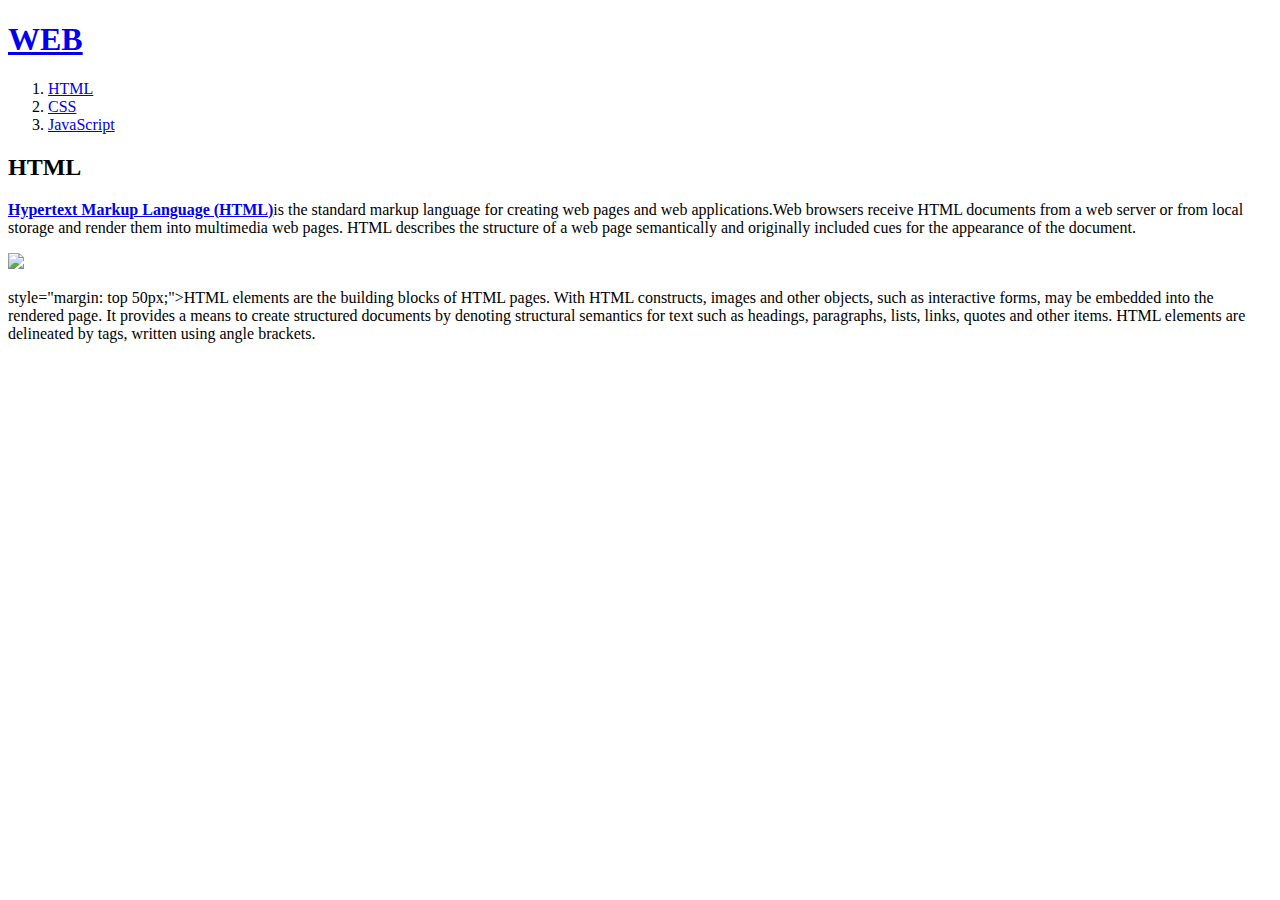
==== 1.html @ 516d6666 "WEB - 1" ====
<!DOCTYPE html>
<html>
<head>
    <title>WEB1 - HTML</title>
    <meta charset="utf-8">
</head>
<body>
    <h1><a href ="index.html">WEB</a></h1>
    <ol>
        <li><a href ="1.html">HTML</a></li> 
        <li><a href ="2.html">CSS</a></li>
        <li><a href ="3.html">JavaScript</a></li>
    </ol>
    <h2>HTML</h2>
    <p><a href="https://www.w3.org/TR/html5/" target="_blank" title="html5 speicifiaction"><strong>Hypertext Markup Language (HTML)</strong></a>is the standard markup language for creating web pages and web applications.Web browsers receive HTML documents from a web server or from local storage and render them into multimedia web pages. HTML describes the structure of a web page semantically and originally included cues for the appearance of the document.</p>
    <img src="https://s3-ap-northeast-2.amazonaws.com/opentutorials-user-file/module/3135/7648.png" width="100%">
    <p> style="margin: top 50px;">HTML elements are the building blocks of HTML pages. With HTML constructs, images and other objects, such as interactive forms, may be embedded into the rendered page. It provides a means to create structured documents by denoting structural semantics for text such as headings, paragraphs, lists, links, quotes and other items. HTML elements are delineated by tags, written using angle brackets. </p>
</body>
</html>
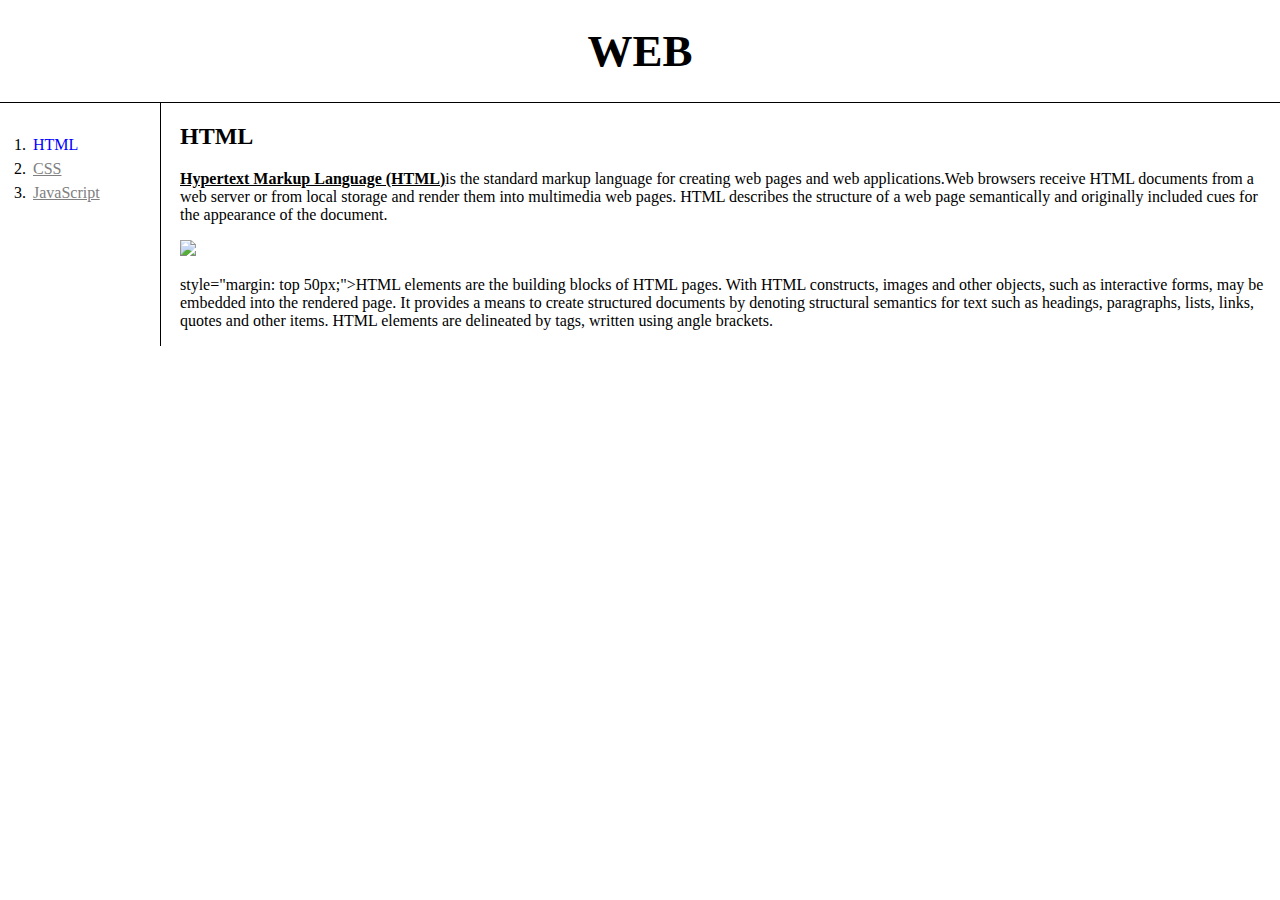
==== commit 9ec61307: "+css" ====
--- a/1.html
+++ b/1.html
@@ -3,17 +3,22 @@
 <head>
     <title>WEB1 - HTML</title>
     <meta charset="utf-8">
+    <link rel="stylesheet" href="style.css">
 </head>
 <body>
-    <h1><a href ="index.html">WEB</a></h1>
+    <h1><a href ="index.html" style="text-decoration: none;">WEB</a></h1>
+<div id="grid">
     <ol>
-        <li><a href ="1.html">HTML</a></li> 
-        <li><a href ="2.html">CSS</a></li>
-        <li><a href ="3.html">JavaScript</a></li>
+        <li><a href ="1.html" style="text-decoration: none;" class="saw" id="stay">HTML</a></li> 
+        <li><a href ="2.html" class="saw">CSS</a></li>
+        <li><a href ="3.html" class="saw">JavaScript</a></li>
     </ol>
-    <h2>HTML</h2>
-    <p><a href="https://www.w3.org/TR/html5/" target="_blank" title="html5 speicifiaction"><strong>Hypertext Markup Language (HTML)</strong></a>is the standard markup language for creating web pages and web applications.Web browsers receive HTML documents from a web server or from local storage and render them into multimedia web pages. HTML describes the structure of a web page semantically and originally included cues for the appearance of the document.</p>
-    <img src="https://s3-ap-northeast-2.amazonaws.com/opentutorials-user-file/module/3135/7648.png" width="100%">
-    <p> style="margin: top 50px;">HTML elements are the building blocks of HTML pages. With HTML constructs, images and other objects, such as interactive forms, may be embedded into the rendered page. It provides a means to create structured documents by denoting structural semantics for text such as headings, paragraphs, lists, links, quotes and other items. HTML elements are delineated by tags, written using angle brackets. </p>
+    <div>
+        <h2>HTML</h2>
+        <p><a href="https://www.w3.org/TR/html5/" target="_blank" title="html5 speicifiaction"><strong>Hypertext Markup Language (HTML)</strong></a>is the standard markup language for creating web pages and web applications.Web browsers receive HTML documents from a web server or from local storage and render them into multimedia web pages. HTML describes the structure of a web page semantically and originally included cues for the appearance of the document.</p>
+        <img src="https://s3-ap-northeast-2.amazonaws.com/opentutorials-user-file/module/3135/7648.png" width="100%">
+        <p> style="margin: top 50px;">HTML elements are the building blocks of HTML pages. With HTML constructs, images and other objects, such as interactive forms, may be embedded into the rendered page. It provides a means to create structured documents by denoting structural semantics for text such as headings, paragraphs, lists, links, quotes and other items. HTML elements are delineated by tags, written using angle brackets. </p>
+    </div>
+</div>
 </body>
 </html>--- a/style.css
+++ b/style.css
@@ -0,0 +1,43 @@
+body{
+    margin: 0;
+}
+a{
+    color:black;
+}
+h1 {
+    font-size: 45px;
+    text-align: center;
+    border-bottom: 1px solid black;
+    margin: 0;
+    padding: 25px;
+}
+#grid ol {
+    border-right: 1px solid black;
+    width: 100px;
+    margin: 0;
+    padding: 30px;
+}
+li {
+    padding: 3px;
+}
+#stay {
+    color:blue;
+}
+.saw {
+    color:gray;
+}
+#grid {
+    display: grid;
+    grid-template-columns: 180px 1fr;
+}
+@media(max-width: 800px){
+    #grid {
+        display: block;
+    }
+    ol{
+        border-right: none;
+    }
+    h1 {
+        border-right: none;
+    }
+}